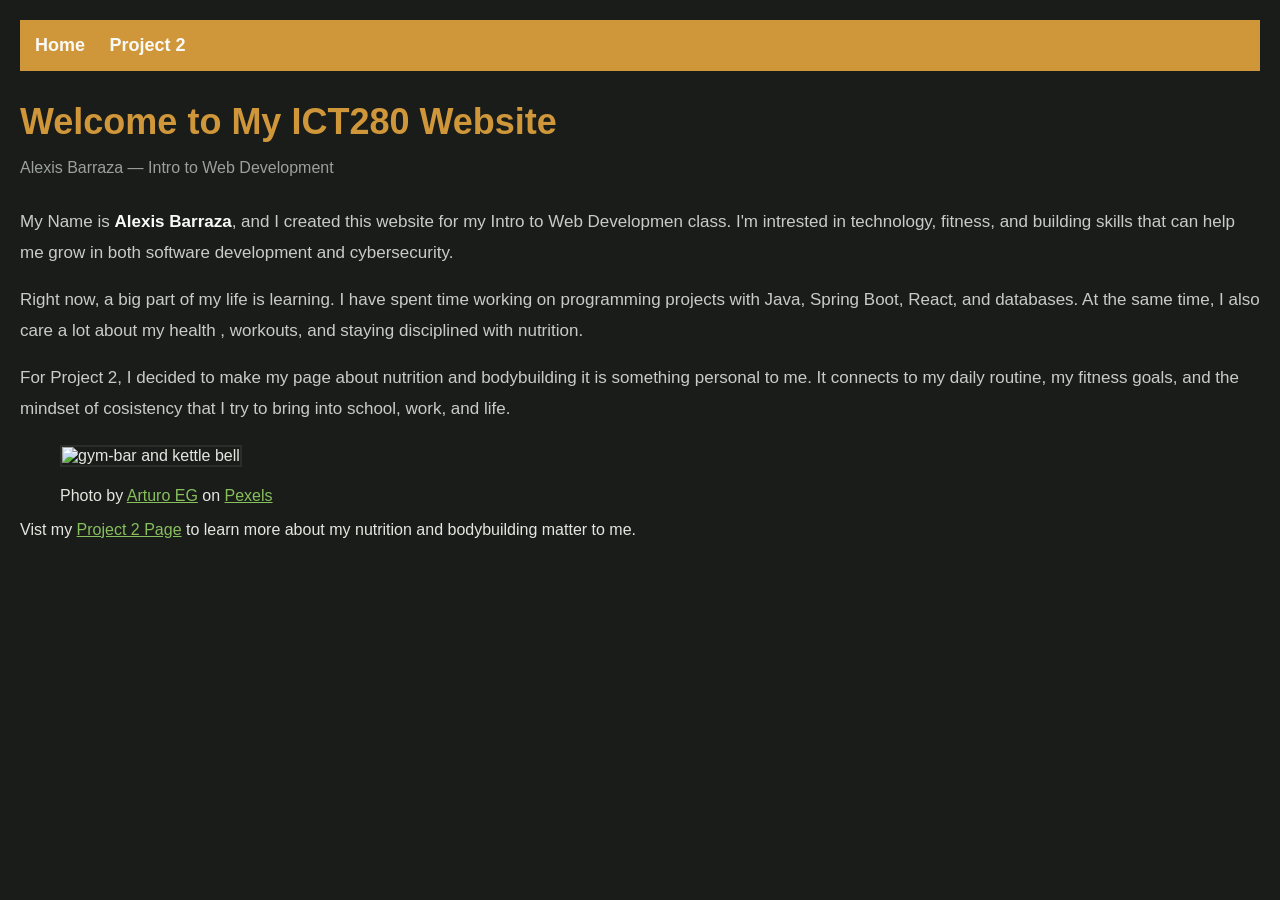
==== index.html @ 871d7273 "Added Project 2 HTML Page." ====
<!DOCTYPE html>
<html lang="en">
    <head>
        <meta charset="UTF-8">
        <meta name="viewport" content="width=device-width, initial-scale=1.0">
        <title>ICT280 Home</title>
    </head>
    <body style="background-color: #1A1C1A; margin: 20px; font-family: Arial, Helvetica, sans-serif; color: #E4E7DF">
        <div style="background-color: #D0973A; padding: 15px; margin-bottom: 30px;">
            <a href="index.html" style="color: #F9FAF8; margin-right: 20px; text-decoration: none; font-size: 18px; font-weight: bold;">Home</a>
            <a href="html/project2.html" style="color: #F9FAF8; text-decoration: none; font-size: 18px; font-weight: bold; ">Project 2</a>
        </div>
        <h1 style="font-size: 36px; color: #D0973A; margin-bottom: 10px">Welcome to My ICT280 Website</h1>
        <p style="font-size: 16px; color: #9AA09A; margin-bottom: 30px;">Alexis Barraza &mdash; Intro to Web Development</p>

        <p style="font-size: 17px; line-height: 1.8; margin-bottom: 15px; color: #C8CCC8;">
            My Name is <strong style="color: #F9FAF8;">Alexis Barraza</strong>, and I created this website for my Intro to Web Developmen class.
            I'm intrested in technology, fitness, and building skills that can help me grow in both software development
            and cybersecurity.
        </p>
        <p style="font-size: 17px; line-height: 1.8; margin-bottom: 15px; color: #C8CCC8;">
            Right now, a big part of my life is learning. I have spent time working on programming projects with Java, Spring Boot, React,
            and databases. At the same time,  I also care a lot about my health , workouts, and staying disciplined with nutrition.
        </p>
        <p style="font-size: 17px; line-height: 1.8; margin-bottom: 20px; color: #C8CCC8;">
            For Project 2, I decided to make my page about nutrition and bodybuilding it is something personal to me. It connects to my daily routine,
            my fitness goals, and the mindset of cosistency that I try to bring into school, work, and life.
        </p>
        <figure>
            <img src="images/workoutequipment.jpg" alt="gym-bar and kettle bell" width="500" style="margin-bottom: 20px; border: 2px solid #2A2D2A;">
            <figcaption>
                Photo by <a href="https://www.pexels.com/@arturo-eg-22214041/" style="color: #87BF5D">Arturo EG</a>
                on <a href="https://www.pexels.com/" style="color: #87BF5D;">Pexels</a>
            </figcaption>
        </figure>
    </body>
    <p>
        Vist my <a href="html/project2.html" style="color: #87BF5D">Project 2 Page</a>
        to learn more about my nutrition and bodybuilding matter to me.
    </p>
    
</html>
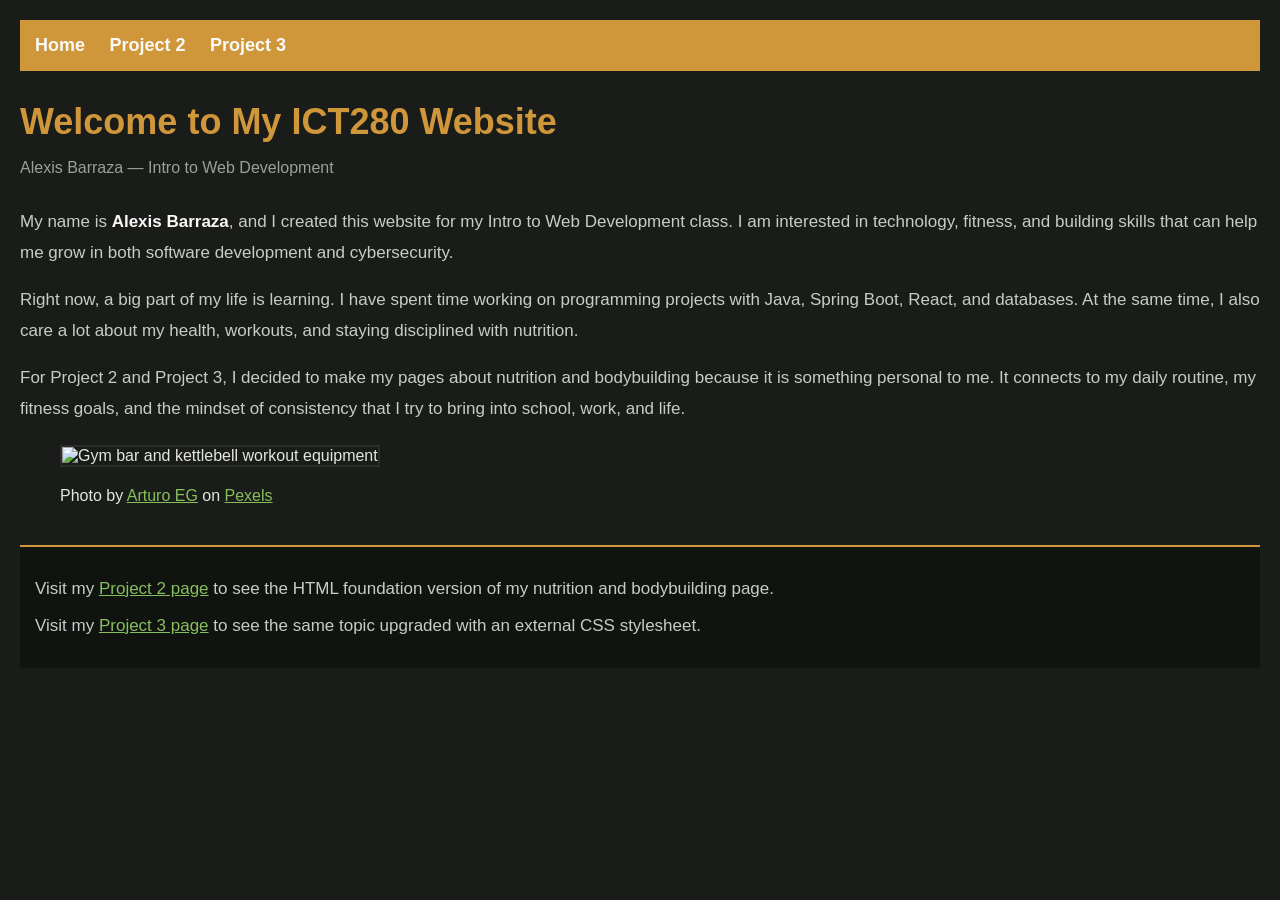
==== commit dddb1c75: "Created Project 3 page with external CSS styling sheet, update nav in index.html, Project 2 and upda" ====
--- a/index.html
+++ b/index.html
@@ -1,42 +1,59 @@
 <!DOCTYPE html>
 <html lang="en">
-    <head>
-        <meta charset="UTF-8">
-        <meta name="viewport" content="width=device-width, initial-scale=1.0">
-        <title>ICT280 Home</title>
-    </head>
-    <body style="background-color: #1A1C1A; margin: 20px; font-family: Arial, Helvetica, sans-serif; color: #E4E7DF">
-        <div style="background-color: #D0973A; padding: 15px; margin-bottom: 30px;">
-            <a href="index.html" style="color: #F9FAF8; margin-right: 20px; text-decoration: none; font-size: 18px; font-weight: bold;">Home</a>
-            <a href="html/project2.html" style="color: #F9FAF8; text-decoration: none; font-size: 18px; font-weight: bold; ">Project 2</a>
-        </div>
-        <h1 style="font-size: 36px; color: #D0973A; margin-bottom: 10px">Welcome to My ICT280 Website</h1>
-        <p style="font-size: 16px; color: #9AA09A; margin-bottom: 30px;">Alexis Barraza &mdash; Intro to Web Development</p>
+<head>
+    <meta charset="UTF-8">
+    <meta name="viewport" content="width=device-width, initial-scale=1.0">
+    <title>ICT280 Home</title>
+</head>
+<body style="background-color: #1A1C1A; margin: 20px; font-family: Arial, Helvetica, sans-serif; color: #E4E7DF;">
 
-        <p style="font-size: 17px; line-height: 1.8; margin-bottom: 15px; color: #C8CCC8;">
-            My Name is <strong style="color: #F9FAF8;">Alexis Barraza</strong>, and I created this website for my Intro to Web Developmen class.
-            I'm intrested in technology, fitness, and building skills that can help me grow in both software development
-            and cybersecurity.
+    <div style="background-color: #D0973A; padding: 15px; margin-bottom: 30px;">
+        <a href="index.html" style="color: #F9FAF8; margin-right: 20px; text-decoration: none; font-size: 18px; font-weight: bold;">Home</a>
+        <a href="html/project2.html" style="color: #F9FAF8; margin-right: 20px; text-decoration: none; font-size: 18px; font-weight: bold;">Project 2</a>
+        <a href="html/project3.html" style="color: #F9FAF8; text-decoration: none; font-size: 18px; font-weight: bold;">Project 3</a>
+    </div>
+
+    <h1 style="font-size: 36px; color: #D0973A; margin-bottom: 10px;">Welcome to My ICT280 Website</h1>
+    <p style="font-size: 16px; color: #9AA09A; margin-bottom: 30px;">Alexis Barraza &mdash; Intro to Web Development</p>
+
+    <p style="font-size: 17px; line-height: 1.8; margin-bottom: 15px; color: #C8CCC8;">
+        My name is <strong style="color: #F9FAF8;">Alexis Barraza</strong>, and I created this website for my Intro to Web Development class.
+        I am interested in technology, fitness, and building skills that can help me grow in both software development
+        and cybersecurity.
+    </p>
+
+    <p style="font-size: 17px; line-height: 1.8; margin-bottom: 15px; color: #C8CCC8;">
+        Right now, a big part of my life is learning. I have spent time working on programming projects with Java,
+        Spring Boot, React, and databases. At the same time, I also care a lot about my health, workouts,
+        and staying disciplined with nutrition.
+    </p>
+
+    <p style="font-size: 17px; line-height: 1.8; margin-bottom: 20px; color: #C8CCC8;">
+        For Project 2 and Project 3, I decided to make my pages about nutrition and bodybuilding because it is something
+        personal to me. It connects to my daily routine, my fitness goals, and the mindset of consistency that I try
+        to bring into school, work, and life.
+    </p>
+
+    <figure>
+        <img src="images/workoutequipment.jpg" alt="Gym bar and kettlebell workout equipment" width="500" style="margin-bottom: 20px; border: 2px solid #2A2D2A;">
+        <figcaption>
+            Photo by <a href="https://www.pexels.com/@arturo-eg-22214041/" style="color: #87BF5D;">Arturo EG</a>
+            on <a href="https://www.pexels.com/" style="color: #87BF5D;">Pexels</a>
+        </figcaption>
+    </figure>
+
+
+    <footer style="background-color: #111311; padding: 15px; margin-top: 40px; border-top: 2px solid #D0973A;">
+
+        <p style="font-size: 17px; color: #C8CCC8;">
+            Visit my <a href="html/project2.html" style="color: #87BF5D;">Project 2 page</a>
+            to see the HTML foundation version of my nutrition and bodybuilding page.
         </p>
-        <p style="font-size: 17px; line-height: 1.8; margin-bottom: 15px; color: #C8CCC8;">
-            Right now, a big part of my life is learning. I have spent time working on programming projects with Java, Spring Boot, React,
-            and databases. At the same time,  I also care a lot about my health , workouts, and staying disciplined with nutrition.
+        
+         <p style="font-size: 17px; color: #C8CCC8;">
+            Visit my <a href="html/project3.html" style="color: #87BF5D;">Project 3 page</a>
+            to see the same topic upgraded with an external CSS stylesheet.
         </p>
-        <p style="font-size: 17px; line-height: 1.8; margin-bottom: 20px; color: #C8CCC8;">
-            For Project 2, I decided to make my page about nutrition and bodybuilding it is something personal to me. It connects to my daily routine,
-            my fitness goals, and the mindset of cosistency that I try to bring into school, work, and life.
-        </p>
-        <figure>
-            <img src="images/workoutequipment.jpg" alt="gym-bar and kettle bell" width="500" style="margin-bottom: 20px; border: 2px solid #2A2D2A;">
-            <figcaption>
-                Photo by <a href="https://www.pexels.com/@arturo-eg-22214041/" style="color: #87BF5D">Arturo EG</a>
-                on <a href="https://www.pexels.com/" style="color: #87BF5D;">Pexels</a>
-            </figcaption>
-        </figure>
-    </body>
-    <p>
-        Vist my <a href="html/project2.html" style="color: #87BF5D">Project 2 Page</a>
-        to learn more about my nutrition and bodybuilding matter to me.
-    </p>
-    
+    </footer>
+</body>
 </html>
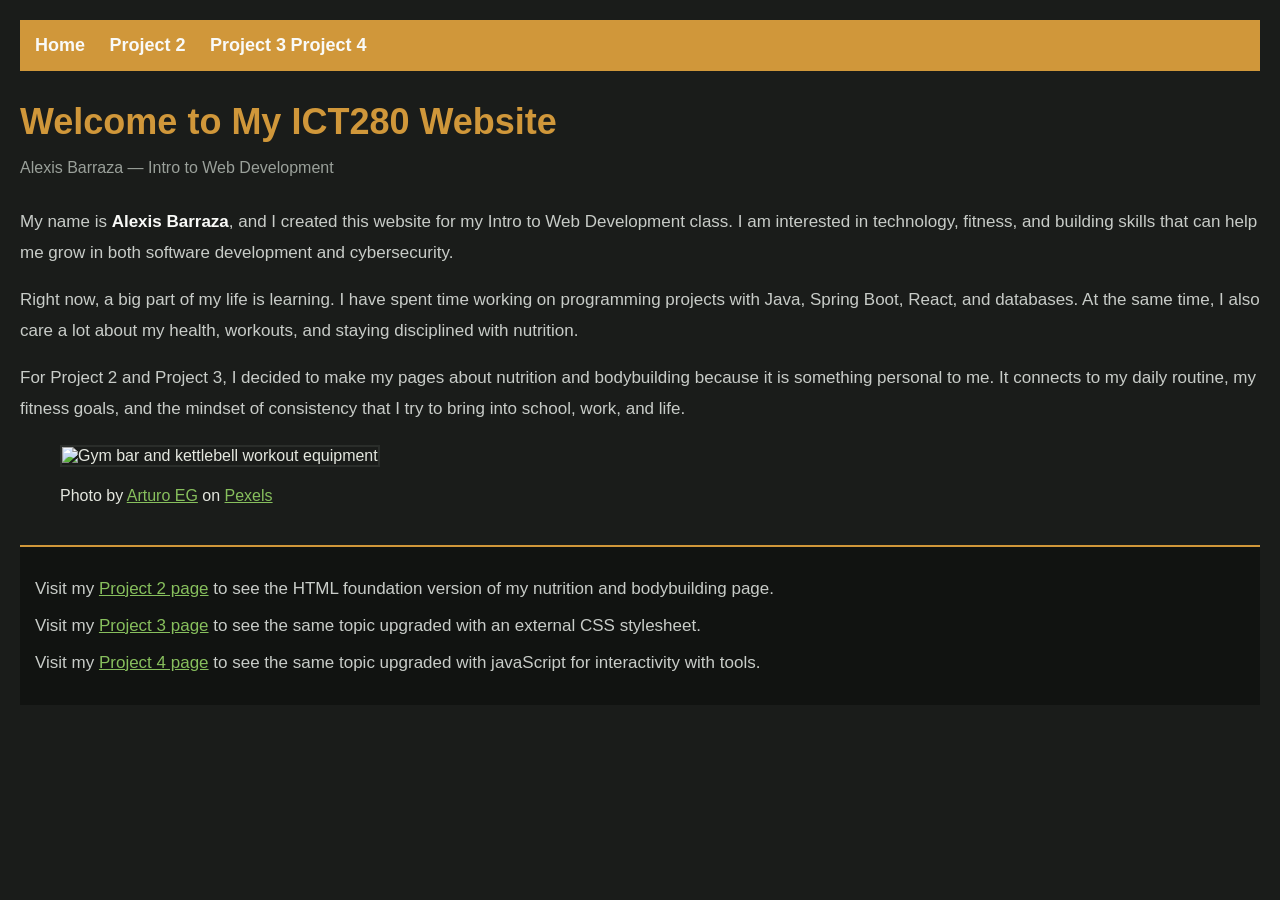
==== commit 0d1d697d: "Completed Project 4. Added Readme.md" ====
--- a/index.html
+++ b/index.html
@@ -11,6 +11,7 @@
         <a href="index.html" style="color: #F9FAF8; margin-right: 20px; text-decoration: none; font-size: 18px; font-weight: bold;">Home</a>
         <a href="html/project2.html" style="color: #F9FAF8; margin-right: 20px; text-decoration: none; font-size: 18px; font-weight: bold;">Project 2</a>
         <a href="html/project3.html" style="color: #F9FAF8; text-decoration: none; font-size: 18px; font-weight: bold;">Project 3</a>
+        <a href="html/project4.html" style="color: #F9FAF8; text-decoration: none; font-size: 18px; font-weight: bold;">Project 4</a>
     </div>
 
     <h1 style="font-size: 36px; color: #D0973A; margin-bottom: 10px;">Welcome to My ICT280 Website</h1>
@@ -54,6 +55,10 @@
             Visit my <a href="html/project3.html" style="color: #87BF5D;">Project 3 page</a>
             to see the same topic upgraded with an external CSS stylesheet.
         </p>
+        <p style="font-size: 17px; color: #C8CCC8;">
+            Visit my <a href="html/project4.html" style="color: #87BF5D;">Project 4 page</a>
+            to see the same topic upgraded with javaScript for interactivity with tools.
+        </p>
     </footer>
 </body>
 </html>
